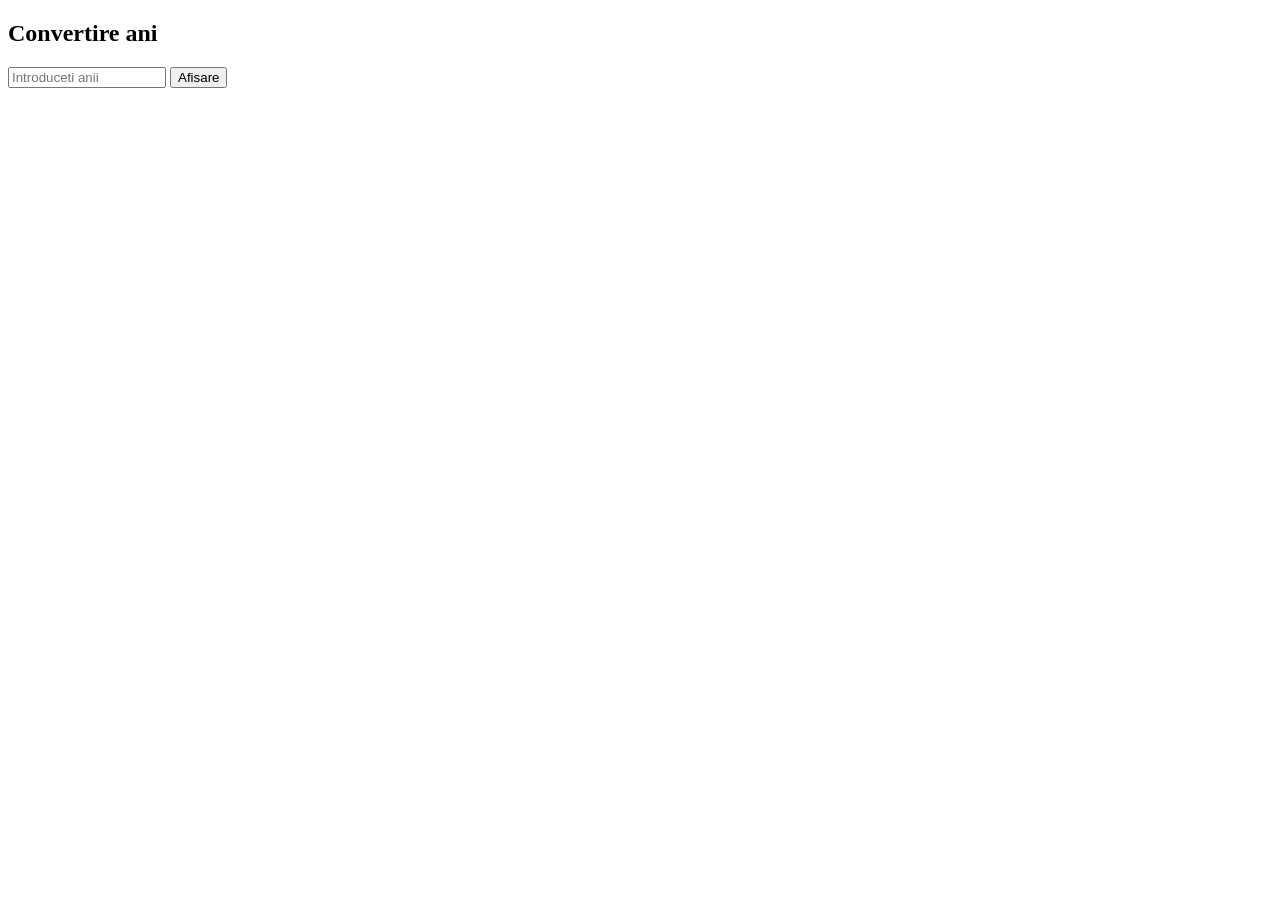
==== Pagina 1.html @ 2a95c9e4 "Adaugare 2 fisiere" ====
<!DOCTYPE html>
<html lang="ro">
<head>
    <title>Problema 11</title>
</head>
<body>
    <h2>Convertire ani</h2>
    <input style="width: 150px" type="number" id="numar" min="0" placeholder="Introduceti anii">
    <button onclick="a()">Afisare</button>
    <p id="afisare"></p>
    <script>
        function a() 
        {
            let ani = document.getElementById("numar").value;
            let l = ani * 12;
            let z = ani * 365;
            let o = z * 24;
            document.getElementById("afisare").innerHTML = `${l} luni<br> ${z} zile<br> ${o} ore`;
        }
    </script>
</body>
</html>
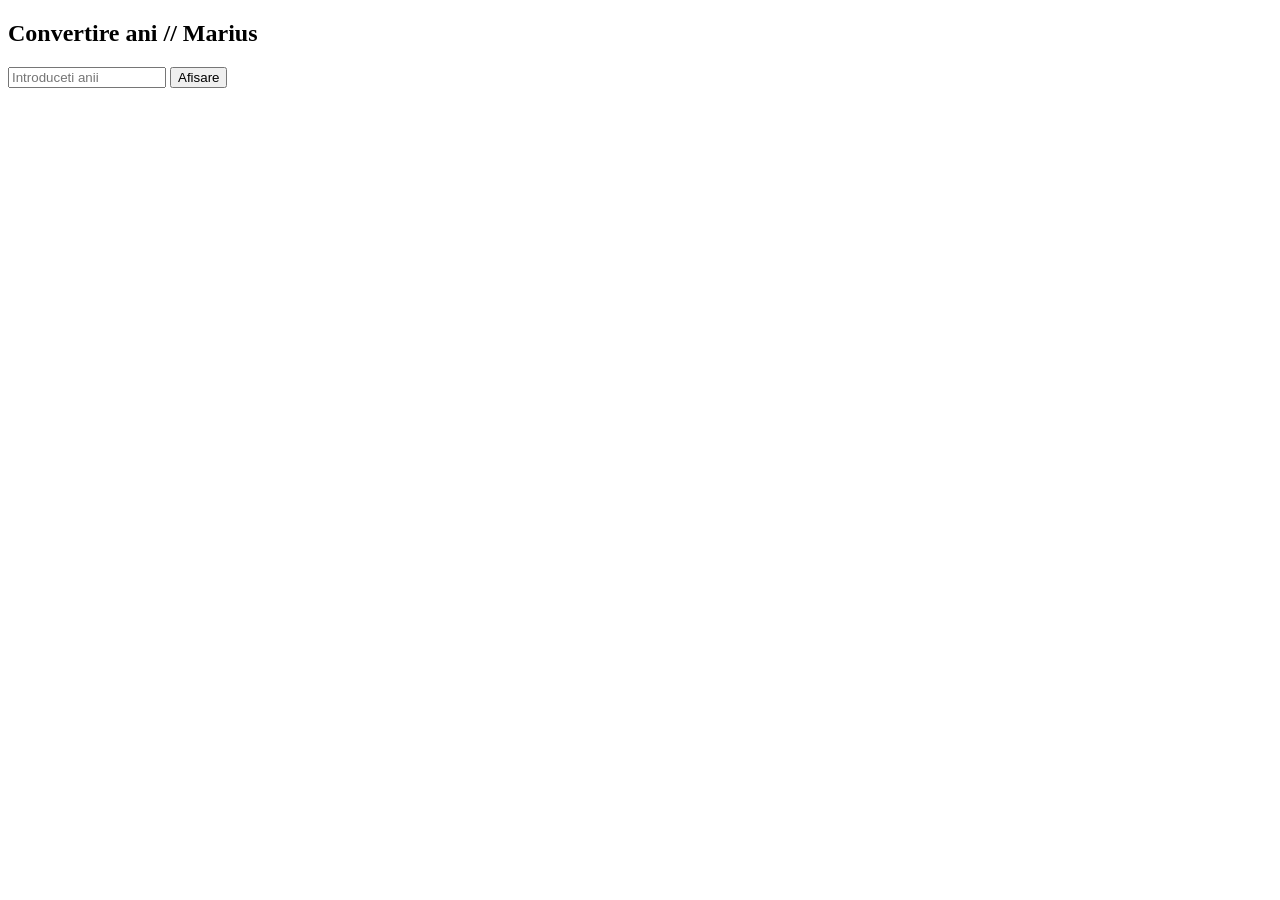
==== commit 7befe9d1: "commit 1" ====
--- a/Pagina 1.html
+++ b/Pagina 1.html
@@ -4,7 +4,7 @@
     <title>Problema 11</title>
 </head>
 <body>
-    <h2>Convertire ani</h2>
+    <h2>Convertire ani // Marius</h2>
     <input style="width: 150px" type="number" id="numar" min="0" placeholder="Introduceti anii">
     <button onclick="a()">Afisare</button>
     <p id="afisare"></p>
